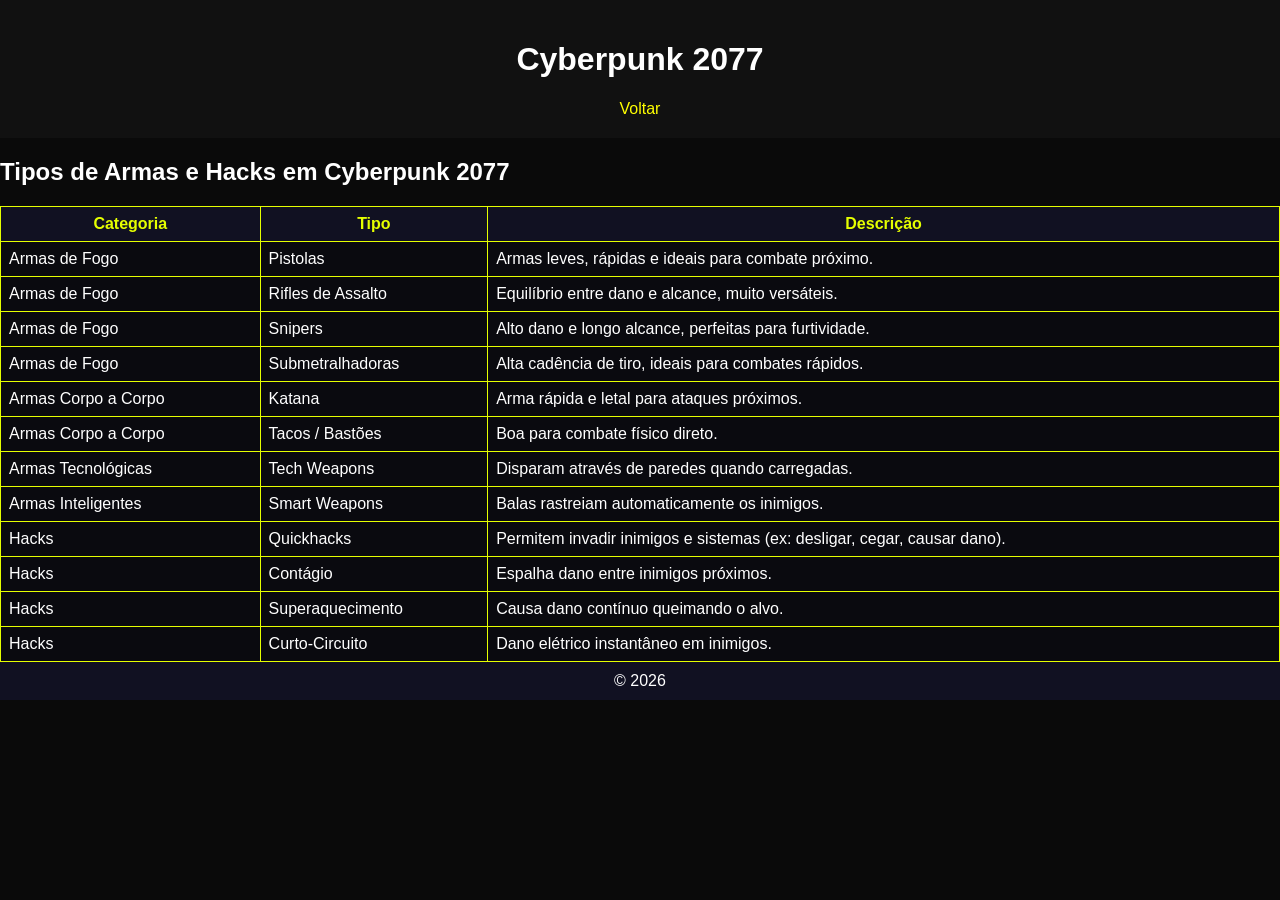
==== armas.html @ 1492cac8 "Add files via upload" ====
<!DOCTYPE html>
<html lang="pt-br">
<head><meta charset="UTF-8"><title>História</title><link rel="stylesheet" href="css/style.css"></head>
<body>
<header>

<h1> Cyberpunk 2077</h1>
<nav>
 <a href="index.html">Voltar</a>
</nav>

</header>
<section class="armas">
    <h2>Tipos de Armas e Hacks em Cyberpunk 2077</h2>

    <table>
        <tr>
            <th>Categoria</th>
            <th>Tipo</th>
            <th>Descrição</th>
        </tr>

        <tr>
            <td>Armas de Fogo</td>
            <td>Pistolas</td>
            <td>Armas leves, rápidas e ideais para combate próximo.</td>
        </tr>

        <tr>
            <td>Armas de Fogo</td>
            <td>Rifles de Assalto</td>
            <td>Equilíbrio entre dano e alcance, muito versáteis.</td>
        </tr>

        <tr>
            <td>Armas de Fogo</td>
            <td>Snipers</td>
            <td>Alto dano e longo alcance, perfeitas para furtividade.</td>
        </tr>

        <tr>
            <td>Armas de Fogo</td>
            <td>Submetralhadoras</td>
            <td>Alta cadência de tiro, ideais para combates rápidos.</td>
        </tr>

        <tr>
            <td>Armas Corpo a Corpo</td>
            <td>Katana</td>
            <td>Arma rápida e letal para ataques próximos.</td>
        </tr>

        <tr>
            <td>Armas Corpo a Corpo</td>
            <td>Tacos / Bastões</td>
            <td>Boa para combate físico direto.</td>
        </tr>

        <tr>
            <td>Armas Tecnológicas</td>
            <td>Tech Weapons</td>
            <td>Disparam através de paredes quando carregadas.</td>
        </tr>

        <tr>
            <td>Armas Inteligentes</td>
            <td>Smart Weapons</td>
            <td>Balas rastreiam automaticamente os inimigos.</td>
        </tr>

        <tr>
            <td>Hacks</td>
            <td>Quickhacks</td>
            <td>Permitem invadir inimigos e sistemas (ex: desligar, cegar, causar dano).</td>
        </tr>

        <tr>
            <td>Hacks</td>
            <td>Contágio</td>
            <td>Espalha dano entre inimigos próximos.</td>
        </tr>

        <tr>
            <td>Hacks</td>
            <td>Superaquecimento</td>
            <td>Causa dano contínuo queimando o alvo.</td>
        </tr>

        <tr>
            <td>Hacks</td>
            <td>Curto-Circuito</td>
            <td>Dano elétrico instantâneo em inimigos.</td>
        </tr>

    </table>
</section>
<footer>© 2026</footer>
</body>
</html>
---- css/style.css ----
header {
    position: relative;
}

.logo {
    position: absolute;
    top: 10px;
    left: 10px;
}

.logo img {
    width: 100px; /* ajuste como quiser */
}

body {
    font-family: Arial, sans-serif;
    margin: 0;
    background: #0a0a0f;
    color: #e0e0e0;
}
header {
    background: #111122;
    padding: 15px;
    text-align: center;
}
a {
    margin: 10px;
    color: #e5ff00;
    text-decoration: none;
}
a:hover { color: #FF0000; }
main { padding: 20px; }
footer {
    background: #111122;
    text-align: center;
    padding: 10px;
}
img { display: block;
  margin: 0 auto;  }
table, th, td { border: 1px solid #e5ff00; border-collapse: collapse; padding: 8px; }

.personagens {
  padding: 40px;
  text-align: center;
}

.lista-personagens {
  display: flex;
  justify-content: center;
  gap: 20px;
  flex-wrap: wrap;
}

.card {
  background-color: #111;
  border-radius: 10px;
  width: 250px;
  padding: 15px;
  color: white;
  box-shadow: 0 0 10px rgba(0,0,0,0.5);
}

.card img {
  width: 100%;
  border-radius: 10px;
}

.card h3 {
  margin-top: 10px;
  color: yellow;
}

body {
  margin: 0;
  font-family: Arial, sans-serif;
  background-color: #0a0a0a;
  color: white;
}

header {
  background-color: #111;
  text-align: center;
  padding: 20px;
}

nav a {
  color: yellow;
  text-decoration: none;
}

.conteudo {
  padding: 40px;
  text-align: center;
}

.conteudo img {
  display: block;
  margin: 0 auto;
}

.botao {
  display: inline-block;
  background-color: #ff007f;
  color: white;
  padding: 15px 25px;
  text-decoration: none;
  border-radius: 8px;
  margin-top: 20px;
  transition: 0.3s;
}

.botao:hover {
  background-color: #ff4da6;
}


.mapa ol {
    list-style-type: decimal;
    padding-left: 20px;
}

.mapa li {
    margin-bottom: 30px;
}

.mapa img {
    width: 60%;
    display: block;
    margin: 10px auto;
    border-radius: 10px;
    border: 2px solid #e5ff00;
}

.armas table {
    width: 100%;
    margin-top: 20px;
}

.armas th {
    background-color: #111122;
    color: #e5ff00;
}

.armas td {
    background-color: #0a0a0f;
}
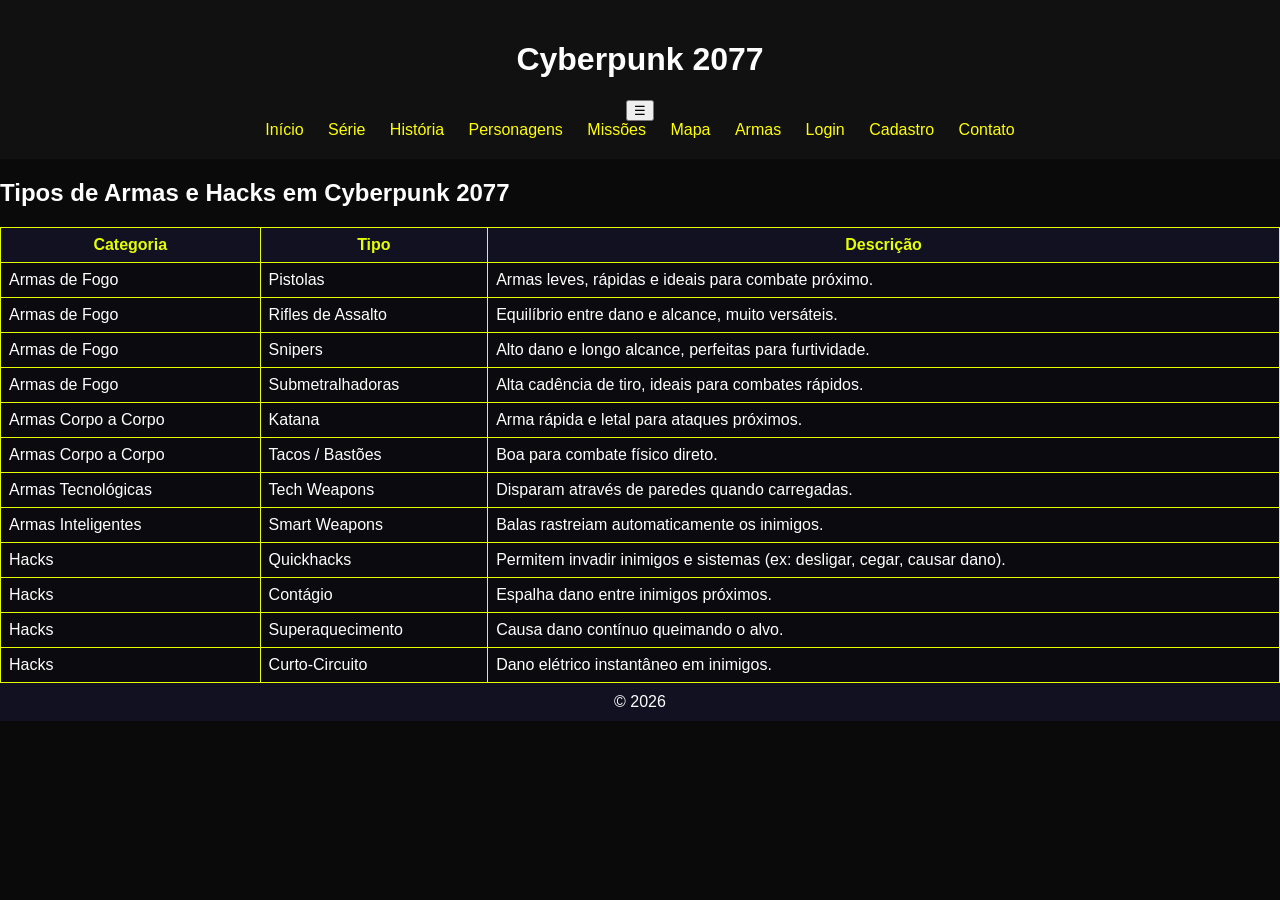
==== commit c072b663: "Add files via upload" ====
--- a/armas.html
+++ b/armas.html
@@ -5,9 +5,24 @@
 <header>
 
 <h1> Cyberpunk 2077</h1>
-<nav>
- <a href="index.html">Voltar</a>
-</nav>
+<button class="menu-toggle" aria-label="Abrir Menu">
+        ☰
+    </button>
+
+    <nav class="menu fechado">
+
+        <a href="index.html">Início</a>
+        <a href="serie.html">Série</a>
+        <a href="historia.html">História</a>
+        <a href="personagens.html">Personagens</a>
+        <a href="missoes.html">Missões</a>
+        <a href="cidade.html">Mapa</a>
+        <a href="armas.html">Armas</a>
+        <a href="login.html">Login</a>
+        <a href="cadastro.html">Cadastro</a>
+        <a href="contato.html">Contato</a>
+
+    </nav>
 
 </header>
 <section class="armas">
@@ -95,5 +110,6 @@
     </table>
 </section>
 <footer>© 2026</footer>
+<script src="js/script.js"></script>
 </body>
 </html>
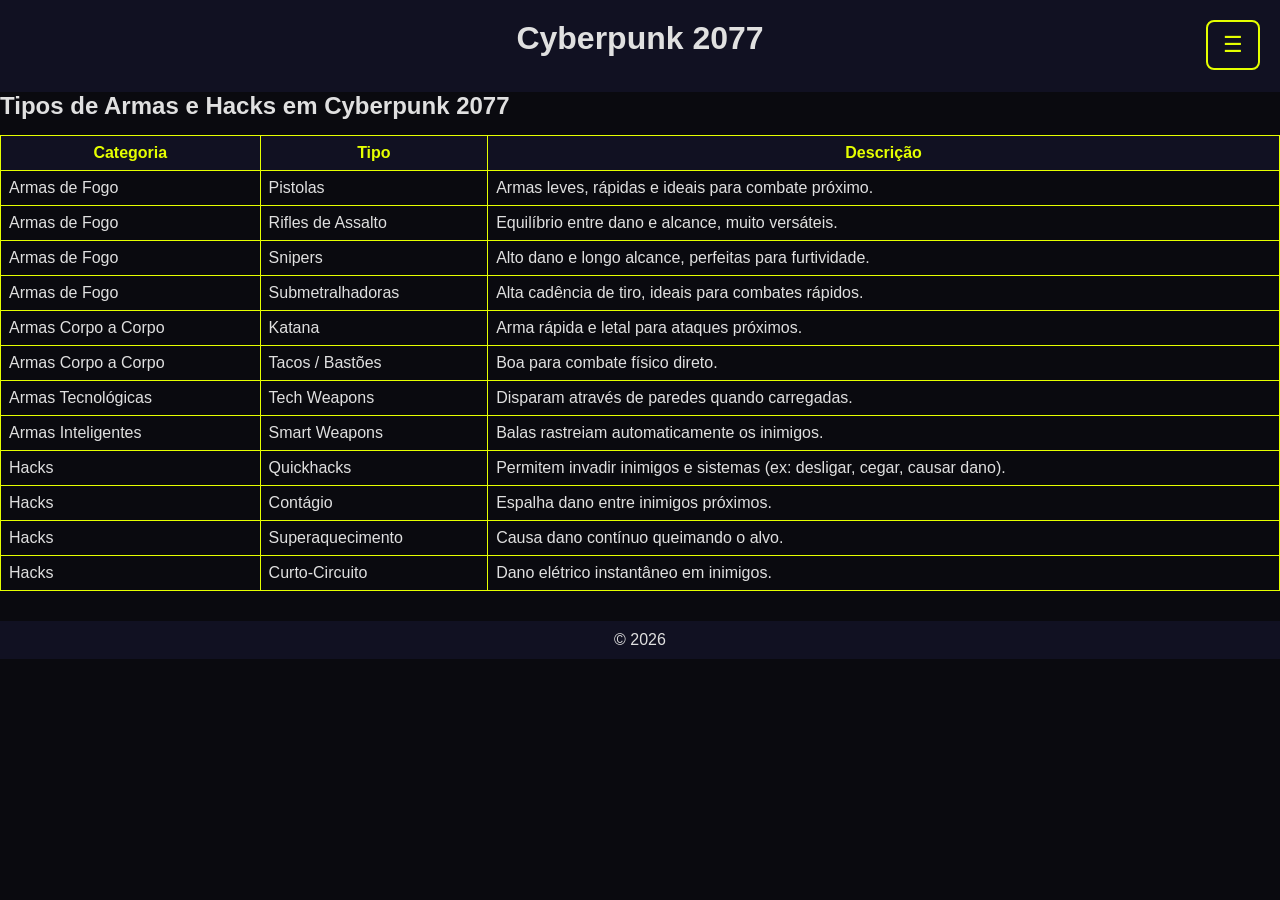
==== commit 57c58573: "Fix HTML structure and add Google Analytics script" ====
--- a/armas.html
+++ b/armas.html
@@ -24,6 +24,21 @@
 
     </nav>
 
+<!-- Google Analytics -->
+<script async src="https://www.googletagmanager.com/gtag/js?id=G-XXXXXXXXXX"></script>
+
+<script>
+window.dataLayer = window.dataLayer || [];
+
+function gtag(){
+  dataLayer.push(arguments);
+}
+
+gtag('js', new Date());
+
+gtag('config', '533234408');
+</script>
+        
 </header>
 <section class="armas">
     <h2>Tipos de Armas e Hacks em Cyberpunk 2077</h2>
@@ -112,4 +127,4 @@
 <footer>© 2026</footer>
 <script src="js/script.js"></script>
 </body>
-</html>+</html>
--- a/css/style.css
+++ b/css/style.css
@@ -1,146 +1,337 @@
-header {
-    position: relative;
-}
-
-.logo {
+/* VARIÁVEIS CSS */
+
+:root{
+    --cor-fundo: #0a0a0f;
+    --cor-header: #111122;
+    --cor-destaque: #e5ff00;
+    --cor-texto: #e0e0e0;
+    --cor-card: #111;
+    --cor-botao: #ff007f;
+    --cor-botao-hover: #ff4da6;
+    --fonte-principal: Arial, sans-serif;
+}
+
+/* CONFIGURAÇÕES GERAIS */
+
+*{
+    margin:0;
+    padding:0;
+    box-sizing:border-box;
+}
+
+body{
+    font-family: var(--fonte-principal);
+    background: var(--cor-fundo);
+    color: var(--cor-texto);
+}
+
+/* HEADER */
+
+header{
+    background: var(--cor-header);
+    text-align:center;
+    padding:20px;
+    position:relative;
+}
+
+.logo{
+    position:absolute;
+    top:10px;
+    left:10px;
+}
+
+.logo img{
+    width:100px;
+}
+
+/* MENU */
+
+nav{
+    margin-top:15px;
+}
+
+nav a{
+    color: var(--cor-destaque);
+    text-decoration:none;
+    margin:10px;
+    font-weight:bold;
+    transition:0.3s;
+}
+
+nav a:hover{
+    color:#ff0000;
+}
+
+/* BOTÃO HAMBURGER */
+
+.menu-toggle{
     position: absolute;
-    top: 10px;
-    left: 10px;
-}
-
-.logo img {
-    width: 100px; /* ajuste como quiser */
-}
-
-body {
-    font-family: Arial, sans-serif;
-    margin: 0;
-    background: #0a0a0f;
-    color: #e0e0e0;
-}
-header {
-    background: #111122;
-    padding: 15px;
-    text-align: center;
-}
-a {
-    margin: 10px;
-    color: #e5ff00;
-    text-decoration: none;
-}
-a:hover { color: #FF0000; }
-main { padding: 20px; }
-footer {
-    background: #111122;
-    text-align: center;
-    padding: 10px;
-}
-img { display: block;
-  margin: 0 auto;  }
-table, th, td { border: 1px solid #e5ff00; border-collapse: collapse; padding: 8px; }
-
-.personagens {
-  padding: 40px;
-  text-align: center;
-}
-
-.lista-personagens {
-  display: flex;
-  justify-content: center;
-  gap: 20px;
-  flex-wrap: wrap;
-}
-
-.card {
-  background-color: #111;
-  border-radius: 10px;
-  width: 250px;
-  padding: 15px;
-  color: white;
-  box-shadow: 0 0 10px rgba(0,0,0,0.5);
-}
-
-.card img {
-  width: 100%;
-  border-radius: 10px;
-}
-
-.card h3 {
-  margin-top: 10px;
-  color: yellow;
-}
-
-body {
-  margin: 0;
-  font-family: Arial, sans-serif;
-  background-color: #0a0a0a;
-  color: white;
-}
-
-header {
-  background-color: #111;
-  text-align: center;
-  padding: 20px;
-}
-
-nav a {
-  color: yellow;
-  text-decoration: none;
-}
-
-.conteudo {
-  padding: 40px;
-  text-align: center;
-}
-
-.conteudo img {
-  display: block;
-  margin: 0 auto;
-}
-
-.botao {
-  display: inline-block;
-  background-color: #ff007f;
-  color: white;
-  padding: 15px 25px;
-  text-decoration: none;
-  border-radius: 8px;
-  margin-top: 20px;
-  transition: 0.3s;
-}
-
-.botao:hover {
-  background-color: #ff4da6;
-}
-
-
-.mapa ol {
-    list-style-type: decimal;
-    padding-left: 20px;
-}
-
-.mapa li {
-    margin-bottom: 30px;
-}
-
-.mapa img {
-    width: 60%;
-    display: block;
-    margin: 10px auto;
-    border-radius: 10px;
-    border: 2px solid #e5ff00;
-}
-
-.armas table {
-    width: 100%;
-    margin-top: 20px;
-}
-
-.armas th {
-    background-color: #111122;
-    color: #e5ff00;
-}
-
-.armas td {
-    background-color: #0a0a0f;
-}+    top: 20px;
+    right: 20px;
+
+    background: none;
+    border: 2px solid var(--cor-destaque);
+    color: var(--cor-destaque);
+
+    padding: 10px 15px;
+    border-radius: 8px;
+    cursor: pointer;
+
+    font-size: 22px;
+    transition: 0.3s;
+}
+
+.menu-toggle:hover{
+    background:var(--cor-destaque);
+    color:black;
+}
+
+.menu{
+    display:flex;
+    justify-content:center;
+    flex-wrap:wrap;
+    gap:10px;
+    max-height:500px;
+    overflow:hidden;
+    transition:max-height 0.4s ease;
+}
+
+.menu.fechado{
+    max-height:0;
+}
+
+/* MAIN */
+
+main{
+    padding:20px;
+}
+
+h1,h2,h3{
+    margin-bottom:15px;
+}
+
+p{
+    line-height:1.6;
+    margin-bottom:15px;
+}
+
+/* IMAGENS */
+
+img{
+    display:block;
+    margin:0 auto;
+    max-width:100%;
+}
+
+/* BOTÃO */
+
+.botao{
+    display:inline-block;
+    background-color:var(--cor-botao);
+    color:white;
+    padding:15px 25px;
+    text-decoration:none;
+    border-radius:8px;
+    margin-top:20px;
+    transition:0.3s;
+    animation: brilho 2s infinite;
+}
+
+.botao:hover{
+    background-color:var(--cor-botao-hover);
+}
+
+/* ANIMAÇÃO CSS3 */
+
+@keyframes brilho{
+
+    0%{
+        transform:scale(1);
+    }
+
+    50%{
+        transform:scale(1.05);
+    }
+
+    100%{
+        transform:scale(1);
+    }
+}
+
+/* PERSONAGENS */
+
+.personagens{
+    padding:40px;
+    text-align:center;
+}
+
+.lista-personagens{
+    display:flex;
+    justify-content:center;
+    gap:20px;
+    flex-wrap:wrap;
+}
+
+.card{
+    background-color:var(--cor-card);
+    border-radius:10px;
+    width:250px;
+    padding:15px;
+    color:white;
+    box-shadow:0 0 10px rgba(0,0,0,0.5);
+}
+
+.card img{
+    width:100%;
+    border-radius:10px;
+}
+
+.card h3{
+    color:var(--cor-destaque);
+    margin-top:10px;
+}
+
+/* MAPA */
+
+.mapa ol{
+    padding-left:20px;
+}
+
+.mapa li{
+    margin-bottom:30px;
+}
+
+.mapa img{
+    width:60%;
+    border-radius:10px;
+    border:2px solid var(--cor-destaque);
+}
+
+/* TABELAS */
+
+table{
+    width:100%;
+}
+
+table,
+th,
+td{
+    border:1px solid var(--cor-destaque);
+    border-collapse:collapse;
+    padding:8px;
+}
+
+.armas th{
+    background-color:var(--cor-header);
+    color:var(--cor-destaque);
+}
+
+.armas td{
+    background-color:var(--cor-fundo);
+}
+
+/* CONTEÚDO SÉRIE */
+
+.conteudo{
+    padding:40px;
+    text-align:center;
+}
+
+/*FORMULÁRIOS*/
+
+form{
+    max-width:500px;
+    margin:auto;
+}
+
+input,
+textarea,
+select{
+    width:100%;
+    padding:10px;
+    margin-top:5px;
+    border:none;
+    border-radius:5px;
+}
+
+button{
+    background:var(--cor-botao);
+    color:white;
+    border:none;
+    padding:12px 20px;
+    border-radius:5px;
+    cursor:pointer;
+}
+
+button:hover{
+    background:var(--cor-botao-hover);
+}
+
+/* FOOTER */
+
+footer{
+    background:var(--cor-header);
+    text-align:center;
+    padding:10px;
+    margin-top:30px;
+}
+
+/* RESPONSIVIDADE */
+
+@media (max-width:768px){
+
+    .logo img{
+        width:70px;
+    }
+
+    .menu-toggle{
+        display:block;
+        margin:auto;
+    }
+
+    nav{
+        display:none;
+        flex-direction:column;
+        gap:10px;
+        margin-top:15px;
+    }
+
+    nav.ativo{
+        display:flex;
+    }
+
+    nav a{
+        margin:5px 0;
+    }
+
+    .lista-personagens{
+        flex-direction:column;
+        align-items:center;
+    }
+
+    .card{
+        width:90%;
+    }
+
+    .mapa img{
+        width:100%;
+    }
+
+    table{
+        font-size:12px;
+    }
+
+    .conteudo{
+        padding:20px;
+    }
+
+    .botao{
+        padding:12px 20px;
+        font-size:14px;
+    }
+
+    .menu{
+    flex-direction:column;
+    align-items:center;
+}
+}
